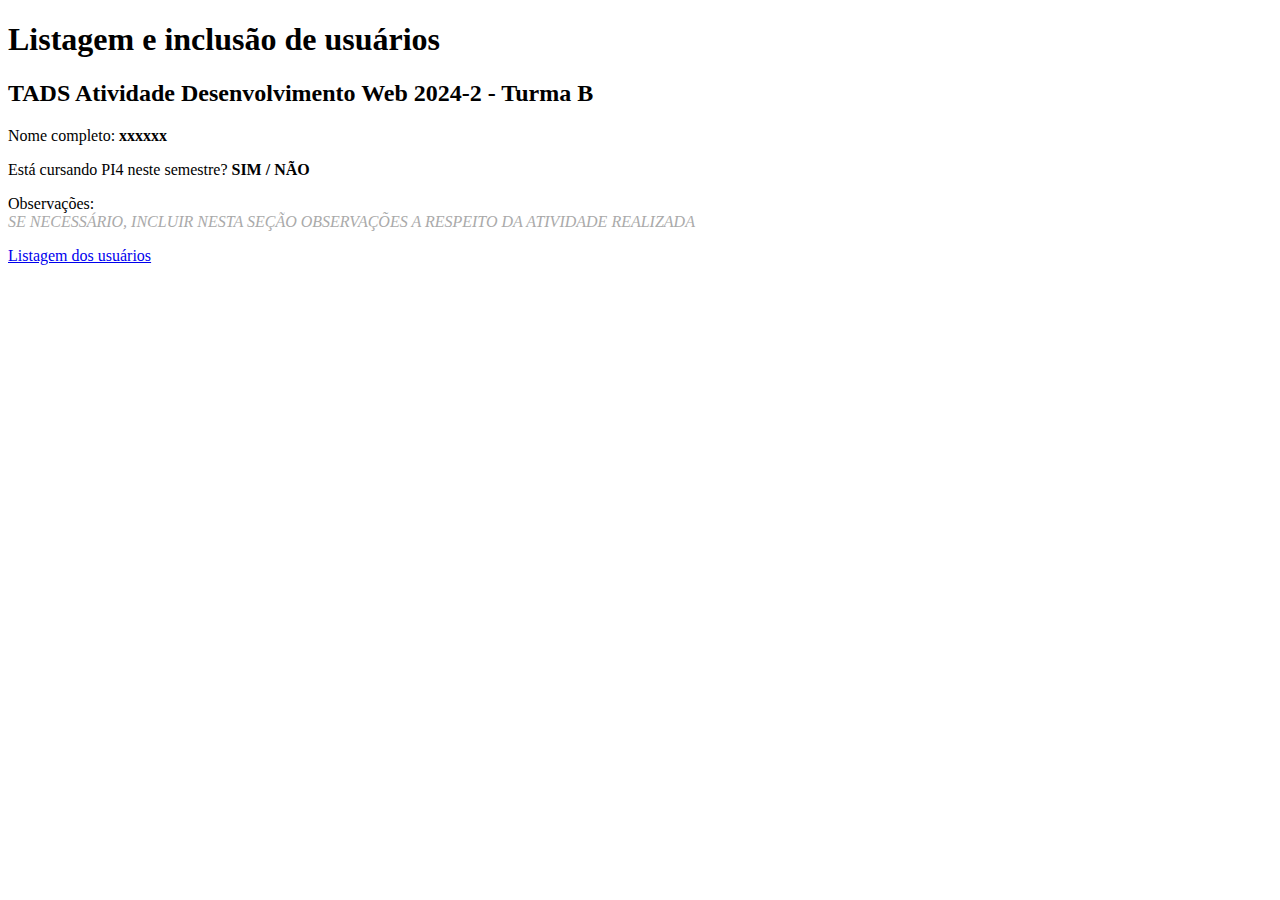
==== src/main/resources/static/index.html @ 228adf83 "Inicia o projeto e criando o html" ====
<!DOCTYPE html>
<html>

<head>
    <title>TADS Atividade Desenvolvimento Web 2024-2</title>
    <meta charset="UTF-8" />
    <meta name="viewport" content="width=device-width, initial-scale=1.0" />
</head>
<!--
        ATENÇÃO: COLOCAR ESTE ARQUIVO HTML DENTRO DO PROJETO SPRING BOOT
        NO DIRETÓRIO /src/main/resources/static
    -->

<body>
    <h1>Listagem e inclusão de usuários</h1>
    <h2>TADS Atividade Desenvolvimento Web 2024-2 - Turma B</h2>
    <p>Nome completo: <strong>xxxxxx</strong></p> <!-- TROCAR O xxxxxx PELO NOME COMPLETO-->
    <p>Está cursando PI4 neste semestre? <strong>SIM / NÃO</strong></p> <!-- MANTER SOMENTE O SIM OU O NÃO -->
    <p>Observações:<br />
        <em style="color: #aaa">SE NECESSÁRIO, INCLUIR NESTA SEÇÃO OBSERVAÇÕES A RESPEITO DA ATIVIDADE REALIZADA</em>
    </p>
    <p>
        <a href="./list.html">Listagem dos usuários</a>
        <!-- Colocar no href o link para tela de listagem dos usuários -->
    </p>
</body>

</html>
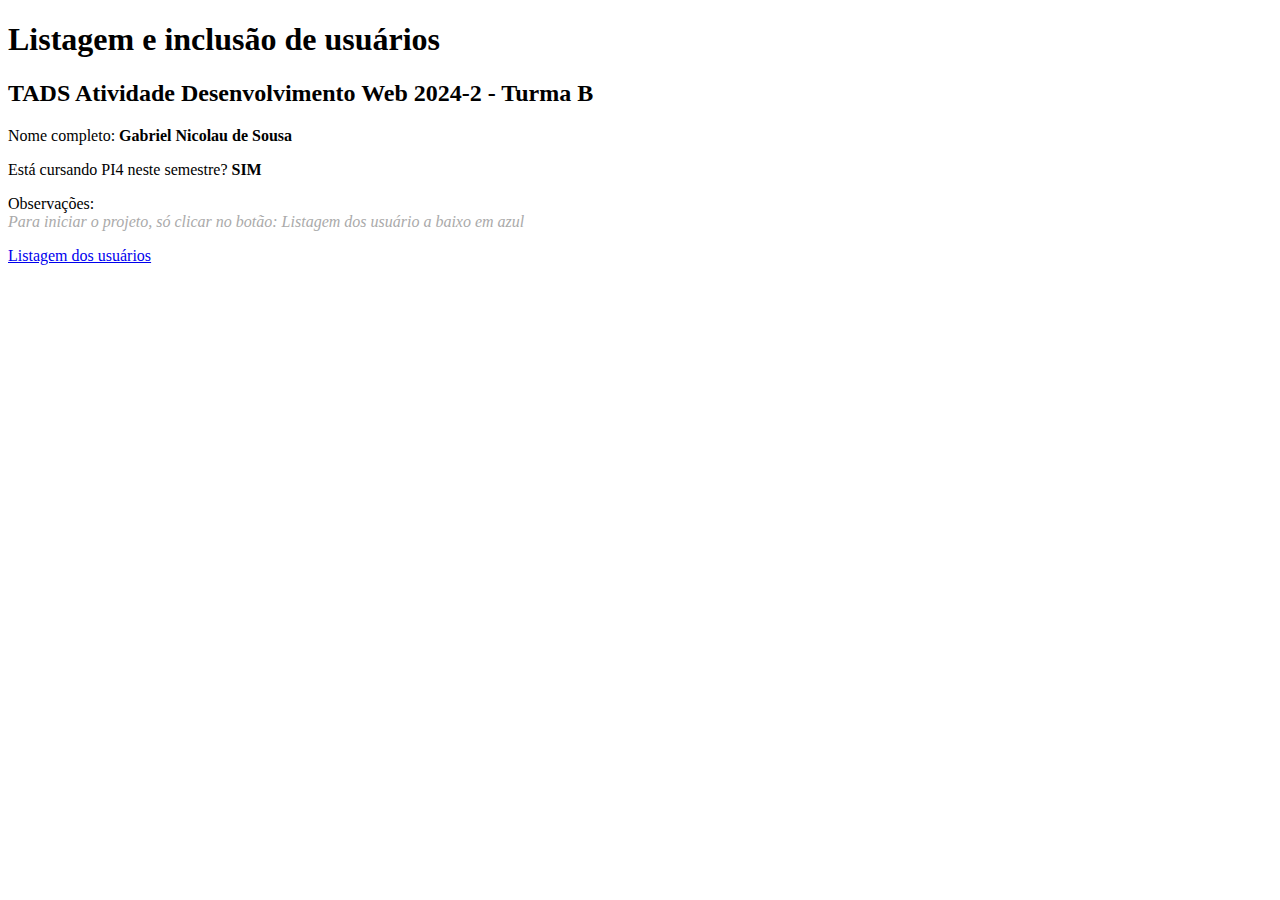
==== commit a25300ae: "Arrumando o css e organizando os arquivos" ====
--- a/src/main/resources/static/index.html
+++ b/src/main/resources/static/index.html
@@ -14,10 +14,10 @@
 <body>
     <h1>Listagem e inclusão de usuários</h1>
     <h2>TADS Atividade Desenvolvimento Web 2024-2 - Turma B</h2>
-    <p>Nome completo: <strong>xxxxxx</strong></p> <!-- TROCAR O xxxxxx PELO NOME COMPLETO-->
-    <p>Está cursando PI4 neste semestre? <strong>SIM / NÃO</strong></p> <!-- MANTER SOMENTE O SIM OU O NÃO -->
+    <p>Nome completo: <strong>Gabriel Nicolau de Sousa</strong></p> <!-- TROCAR O xxxxxx PELO NOME COMPLETO-->
+    <p>Está cursando PI4 neste semestre? <strong>SIM</strong></p> <!-- MANTER SOMENTE O SIM OU O NÃO -->
     <p>Observações:<br />
-        <em style="color: #aaa">SE NECESSÁRIO, INCLUIR NESTA SEÇÃO OBSERVAÇÕES A RESPEITO DA ATIVIDADE REALIZADA</em>
+        <em style="color: #aaa">Para iniciar o projeto, só clicar no botão: Listagem dos usuário a baixo em azul</em>
     </p>
     <p>
         <a href="./list.html">Listagem dos usuários</a>
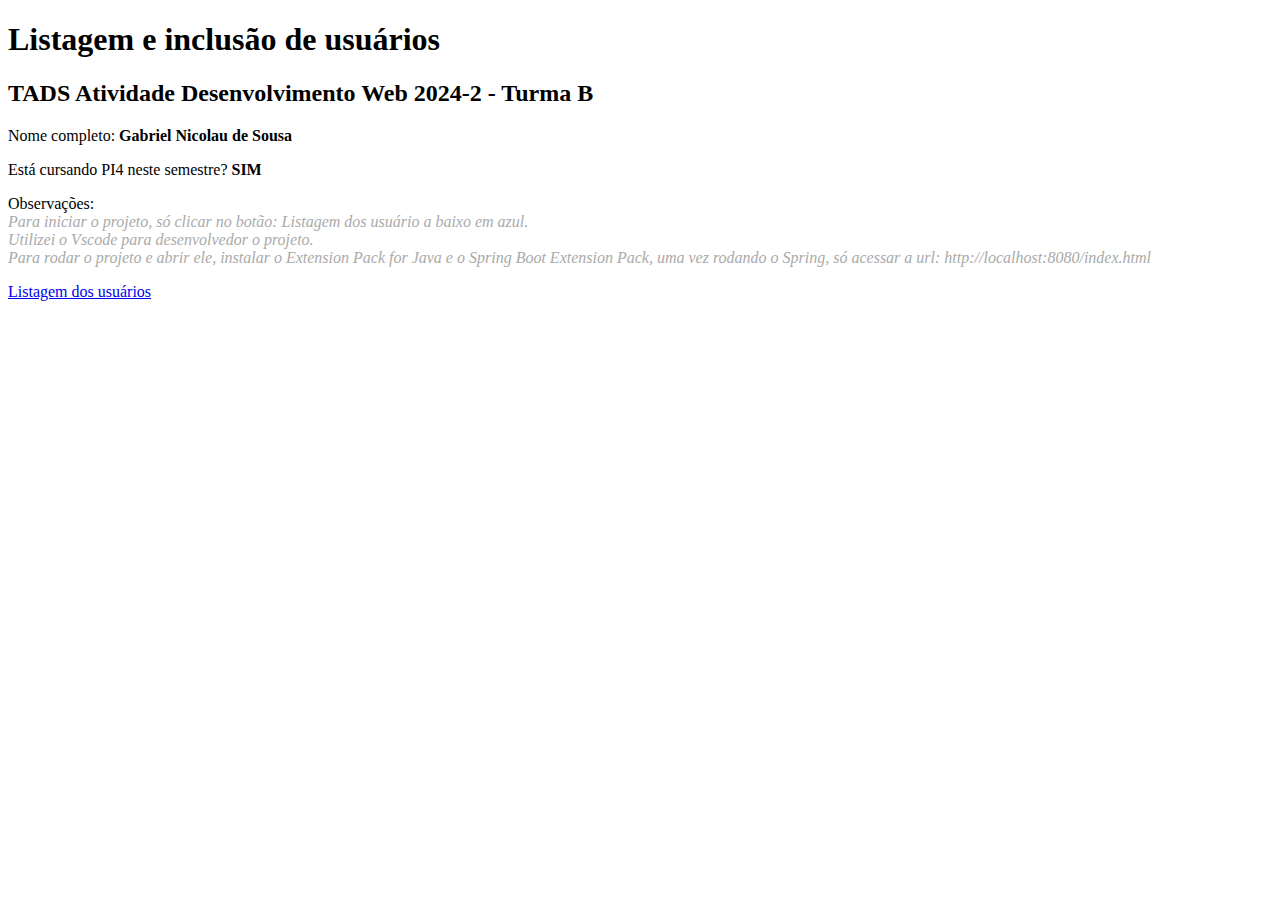
==== commit 1854b585: "Projeto finalizado" ====
--- a/src/main/resources/static/index.html
+++ b/src/main/resources/static/index.html
@@ -17,7 +17,12 @@
     <p>Nome completo: <strong>Gabriel Nicolau de Sousa</strong></p> <!-- TROCAR O xxxxxx PELO NOME COMPLETO-->
     <p>Está cursando PI4 neste semestre? <strong>SIM</strong></p> <!-- MANTER SOMENTE O SIM OU O NÃO -->
     <p>Observações:<br />
-        <em style="color: #aaa">Para iniciar o projeto, só clicar no botão: Listagem dos usuário a baixo em azul</em>
+        <em style="color: #aaa">Para iniciar o projeto, só clicar no botão: Listagem dos usuário a baixo em azul.<br>
+            Utilizei o Vscode para desenvolvedor o projeto.<br>
+            Para rodar o projeto e abrir ele, instalar o Extension Pack for Java e o Spring Boot Extension Pack, uma vez
+            rodando o Spring, só acessar a url: http://localhost:8080/index.html
+
+        </em>
     </p>
     <p>
         <a href="./list.html">Listagem dos usuários</a>
